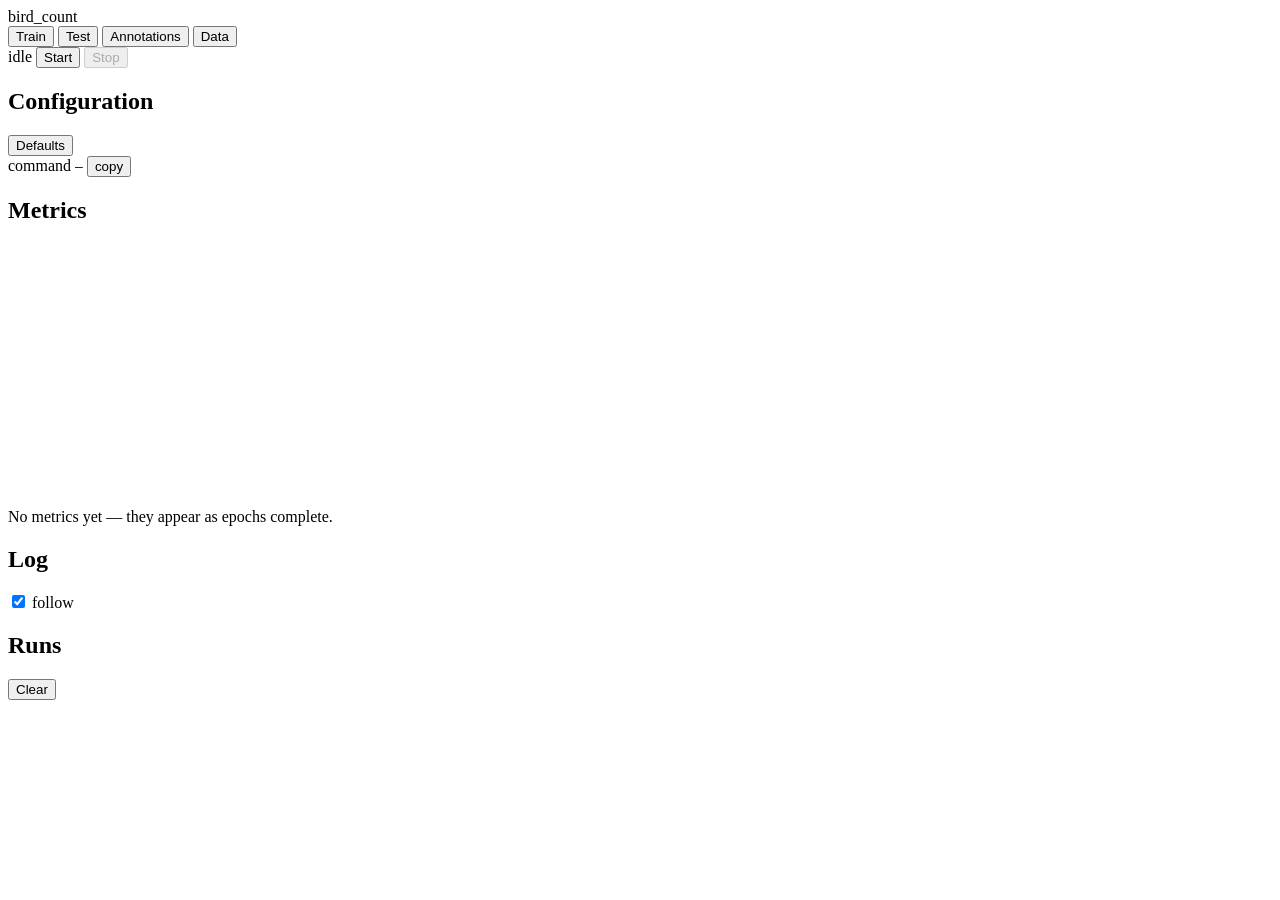
==== webui/static/index.html @ 2913289b "Add "Clear Finished Runs" functionality to the web UI - Implemented backend logic in `runs.py` to re" ====
<!doctype html>
<html lang="en">
<head>
  <meta charset="utf-8">
  <meta name="viewport" content="width=device-width, initial-scale=1">
  <title>bird_count · train &amp; test</title>
  <link rel="stylesheet" href="/static/style.css">
</head>
<body>
  <header>
    <div class="brand">bird_count</div>
    <nav class="tabs" id="tabs">
      <button class="tab is-active" data-page="train">Train</button>
      <button class="tab" data-page="test">Test</button>
      <button class="tab" data-page="annotations">Annotations</button>
      <button class="tab" data-page="data">Data</button>
    </nav>
    <div class="header-right">
      <span class="pill" id="status-pill" data-status="idle">idle</span>
      <button class="btn btn-primary" id="btn-start">Start</button>
      <button class="btn btn-danger" id="btn-stop" disabled>Stop</button>
    </div>
  </header>

  <main>
    <aside class="col col-config">
      <div class="col-head">
        <h2>Configuration</h2>
        <button class="btn btn-ghost" id="btn-reset" title="Reset every field to its argparse default">Defaults</button>
      </div>
      <div id="tool-picker" class="tool-picker" hidden></div>
      <div id="blurb" class="blurb" hidden></div>
      <div id="form" class="form"></div>
    </aside>

    <section class="col col-main">
      <div id="data-view" hidden>
        <div class="panel">
          <div class="panel-head">
            <h2>Label Studio</h2>
            <span class="pill" id="ls-pill" data-status="idle">checking</span>
            <span class="muted" id="ls-detail"></span>
          </div>
          <div class="ls-body">
            <p class="ls-note">Annotate here, export, then feed the export into the <b>Annotations</b> tab.</p>
            <label class="ls-toggle">
              <input type="checkbox" id="ls-public">
              <span>Public link <em>(ngrok tunnel instead of localhost)</em></span>
            </label>
            <div class="ls-url"><code id="ls-url">—</code></div>
            <p class="ls-note" id="ls-target"></p>
            <div class="ls-actions">
              <button class="btn btn-primary" id="ls-start">Start Label Studio</button>
              <button class="btn btn-danger" id="ls-stop" disabled>Stop</button>
              <a class="btn" id="ls-open" target="_blank" rel="noopener">Open</a>
              <button class="btn btn-ghost" id="ls-copy">copy link</button>
              <button class="btn btn-ghost" id="ls-recheck">re-check</button>
            </div>
            <div class="ls-hint" id="ls-hint" hidden>
              <p id="ls-hint-text">Not running. Press <b>Start Label Studio</b>, or from a shell:</p>
              <code id="ls-cmd"></code>
            </div>
            <div class="ls-hint ls-hint-info" id="ls-ngrok" hidden>
              <p>The public link also needs the tunnel — start it below.</p>
            </div>
          </div>
          <div class="panel-head ls-log-head">
            <h2>Server log</h2>
            <span class="muted" id="ls-log-path"></span>
          </div>
          <pre id="ls-log" class="ls-log"></pre>
        </div>

        <div class="panel">
          <div class="panel-head">
            <h2>ngrok tunnel</h2>
            <span class="pill" id="ng-pill" data-status="idle">stopped</span>
            <span class="muted" id="ng-detail"></span>
          </div>
          <div class="ls-body">
            <p class="ls-note">Forwards the public domain to the local Label Studio port — required for <b>Public link</b>.</p>
            <div class="ls-url"><code id="ng-cmd">—</code></div>
            <div class="ls-actions">
              <button class="btn btn-primary" id="ng-start">Start tunnel</button>
              <button class="btn btn-danger" id="ng-stop" disabled>Stop</button>
              <a class="btn" id="ng-inspector" target="_blank" rel="noopener">Inspector</a>
            </div>
          </div>
          <div class="panel-head ls-log-head">
            <h2>Tunnel log</h2>
            <span class="muted" id="ng-log-path"></span>
          </div>
          <pre id="ng-log" class="ls-log"></pre>
        </div>
      </div>

      <div id="run-view">
      <div class="cmd">
        <span class="cmd-label">command</span>
        <code id="cmd-preview">—</code>
        <button class="btn btn-ghost btn-tiny" id="btn-copy">copy</button>
      </div>

      <div class="starter" id="empty-state" hidden>
        <div class="starter-mark">▶</div>
        <h3>No runs yet</h3>
        <p>Choose <b>Train</b> or <b>Test</b> at the top, adjust the flags on the left, then press <b>Start</b>.</p>
        <p class="starter-sub">Output streams here live and is saved to <code>logs/webui/</code>, so past runs come back after a restart.</p>
      </div>

      <div class="panel" id="chart-panel">
        <div class="panel-head">
          <h2>Metrics</h2>
          <div class="chart-toggles" id="chart-toggles"></div>
        </div>
        <canvas id="chart" height="260"></canvas>
        <div class="empty" id="chart-empty">No metrics yet — they appear as epochs complete.</div>
      </div>

      <div class="panel" id="result-panel" hidden>
        <div class="panel-head"><h2>Evaluation</h2></div>
        <div id="result-cards" class="cards"></div>
        <div class="table-wrap">
          <table id="result-table">
            <thead>
              <tr><th data-sort="name">Image</th><th data-sort="gt">GT</th><th data-sort="pred">Pred</th><th data-sort="err">Err</th><th data-sort="rel">Err %</th></tr>
            </thead>
            <tbody></tbody>
          </table>
        </div>
        <div class="panel-head"><h2>Density overlays</h2><span class="muted" id="gallery-note"></span></div>
        <div class="gallery" id="gallery"></div>
      </div>

      <div class="panel panel-log">
        <div class="panel-head">
          <h2>Log</h2>
          <label class="check"><input type="checkbox" id="follow" checked> follow</label>
          <span class="muted" id="log-path"></span>
        </div>
        <pre id="log"></pre>
      </div>
      </div>
    </section>

    <aside class="col col-runs">
      <div class="col-head">
        <h2>Runs</h2>
        <button class="btn btn-ghost btn-tiny" id="btn-clear" title="Delete finished runs and their log files (a running job is kept)">Clear</button>
      </div>
      <ul id="run-list" class="run-list"></ul>
    </aside>
  </main>

  <div id="lightbox" class="lightbox" hidden><img id="lightbox-img" alt=""><div id="lightbox-cap"></div></div>
  <div id="toast" class="toast" hidden></div>

  <script src="/static/app.js"></script>
</body>
</html>
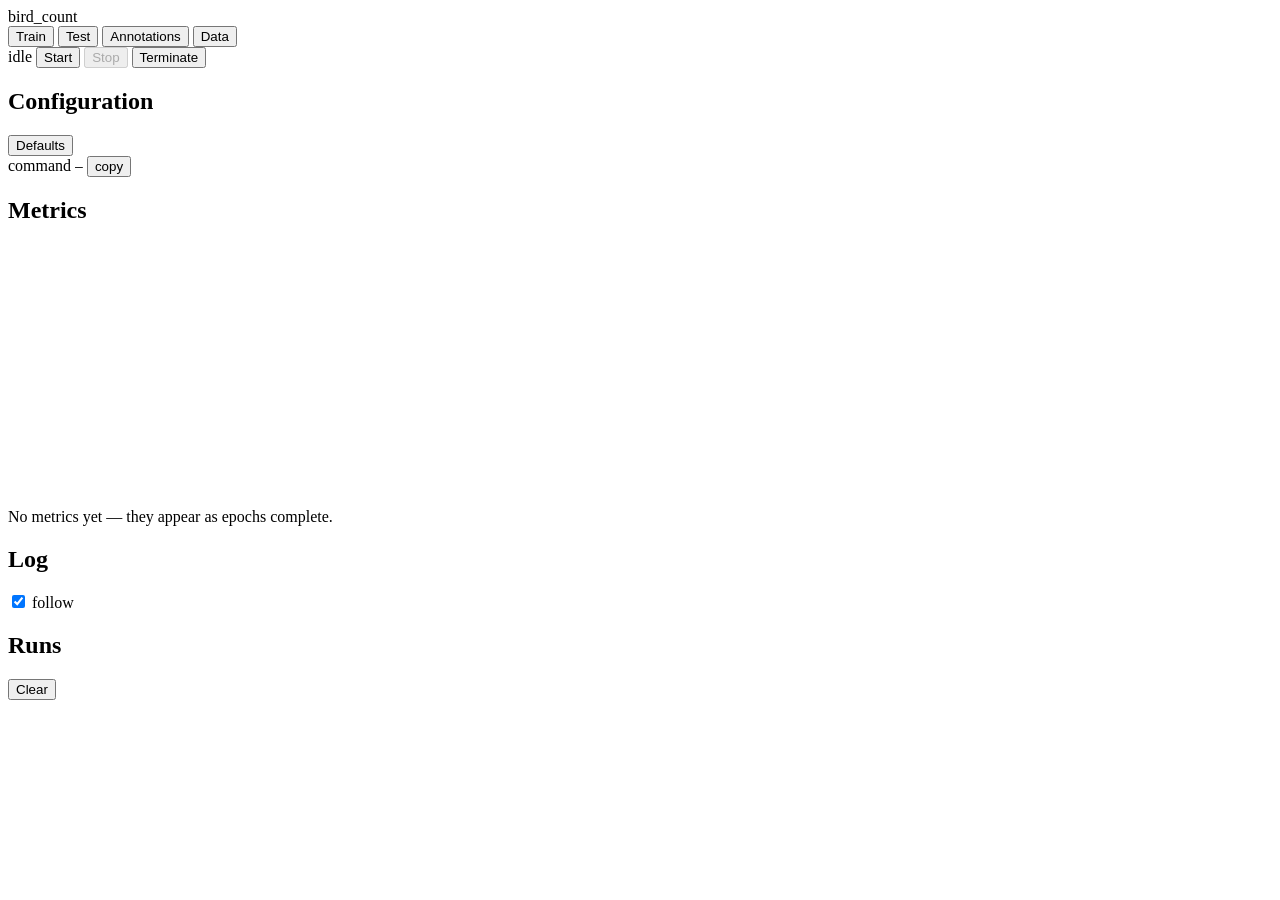
==== commit fc1f36eb: "Add server shutdown API and terminate button to web UI - Implemented `/api/shutdown` endpoint in `se" ====
--- a/webui/static/index.html
+++ b/webui/static/index.html
@@ -19,6 +19,7 @@
       <span class="pill" id="status-pill" data-status="idle">idle</span>
       <button class="btn btn-primary" id="btn-start">Start</button>
       <button class="btn btn-danger" id="btn-stop" disabled>Stop</button>
+      <button class="btn btn-ghost" id="btn-quit" title="Shut down the web UI server and release its port">Terminate</button>
     </div>
   </header>
 
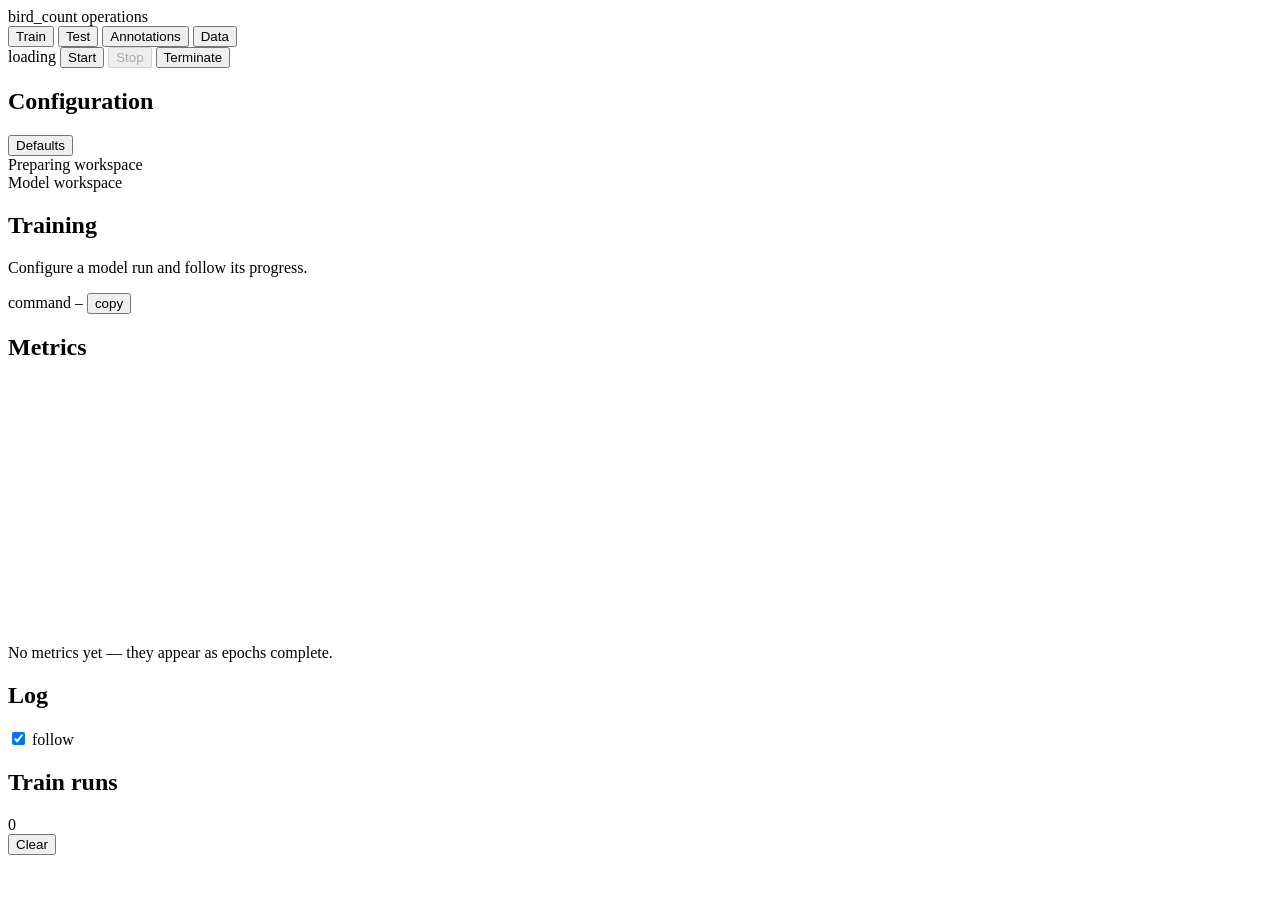
==== commit ea6c0fab: "Enable incremental state updates and gzip compression for improved polling and asset efficiency - In" ====
--- a/webui/static/index.html
+++ b/webui/static/index.html
@@ -6,9 +6,13 @@
   <title>bird_count · train &amp; test</title>
   <link rel="stylesheet" href="/static/style.css">
 </head>
-<body>
+<body class="is-booting">
   <header>
-    <div class="brand">bird_count</div>
+    <div class="brand">
+      <span class="brand-mark" aria-hidden="true"></span>
+      <span class="brand-name">bird_count</span>
+      <span class="brand-meta">operations</span>
+    </div>
     <nav class="tabs" id="tabs">
       <button class="tab is-active" data-page="train">Train</button>
       <button class="tab" data-page="test">Test</button>
@@ -16,7 +20,7 @@
       <button class="tab" data-page="data">Data</button>
     </nav>
     <div class="header-right">
-      <span class="pill" id="status-pill" data-status="idle">idle</span>
+      <span class="pill" id="status-pill" data-status="idle">loading</span>
       <button class="btn btn-primary" id="btn-start">Start</button>
       <button class="btn btn-danger" id="btn-stop" disabled>Stop</button>
       <button class="btn btn-ghost" id="btn-quit" title="Shut down the web UI server and release its port">Terminate</button>
@@ -96,6 +100,24 @@
       </div>
 
       <div id="run-view">
+      <div class="boot-state" id="boot-state" aria-live="polite">
+        <div class="boot-line boot-line-title"></div>
+        <div class="boot-line"></div>
+        <div class="boot-grid"><div></div><div></div><div></div></div>
+        <span>Preparing workspace</span>
+      </div>
+
+      <div class="workspace-head">
+        <div>
+          <span class="workspace-kicker" id="page-kicker">Model workspace</span>
+          <h1 id="page-title">Training</h1>
+          <p id="page-description">Configure a model run and follow its progress.</p>
+        </div>
+        <div class="workspace-run" id="workspace-run" hidden>
+          <span>Viewing</span>
+          <strong id="workspace-run-name"></strong>
+        </div>
+      </div>
       <div class="cmd">
         <span class="cmd-label">command</span>
         <code id="cmd-preview">—</code>
@@ -105,7 +127,7 @@
       <div class="starter" id="empty-state" hidden>
         <div class="starter-mark">▶</div>
         <h3>No runs yet</h3>
-        <p>Choose <b>Train</b> or <b>Test</b> at the top, adjust the flags on the left, then press <b>Start</b>.</p>
+        <p>Pick a tool from the tabs above, adjust its flags on the left, then press <b>Start</b>.</p>
         <p class="starter-sub">Output streams here live and is saved to <code>logs/webui/</code>, so past runs come back after a restart.</p>
       </div>
 
@@ -129,7 +151,7 @@
             <tbody></tbody>
           </table>
         </div>
-        <div class="panel-head"><h2>Density overlays</h2><span class="muted" id="gallery-note"></span></div>
+        <div class="panel-head is-divider"><h2>Density overlays</h2><span class="muted" id="gallery-note"></span></div>
         <div class="gallery" id="gallery"></div>
       </div>
 
@@ -146,7 +168,10 @@
 
     <aside class="col col-runs">
       <div class="col-head">
-        <h2>Runs</h2>
+        <div class="runs-heading">
+          <h2 id="runs-title">Train runs</h2>
+          <span class="count-badge" id="runs-count">0</span>
+        </div>
         <button class="btn btn-ghost btn-tiny" id="btn-clear" title="Delete finished runs and their log files (a running job is kept)">Clear</button>
       </div>
       <ul id="run-list" class="run-list"></ul>
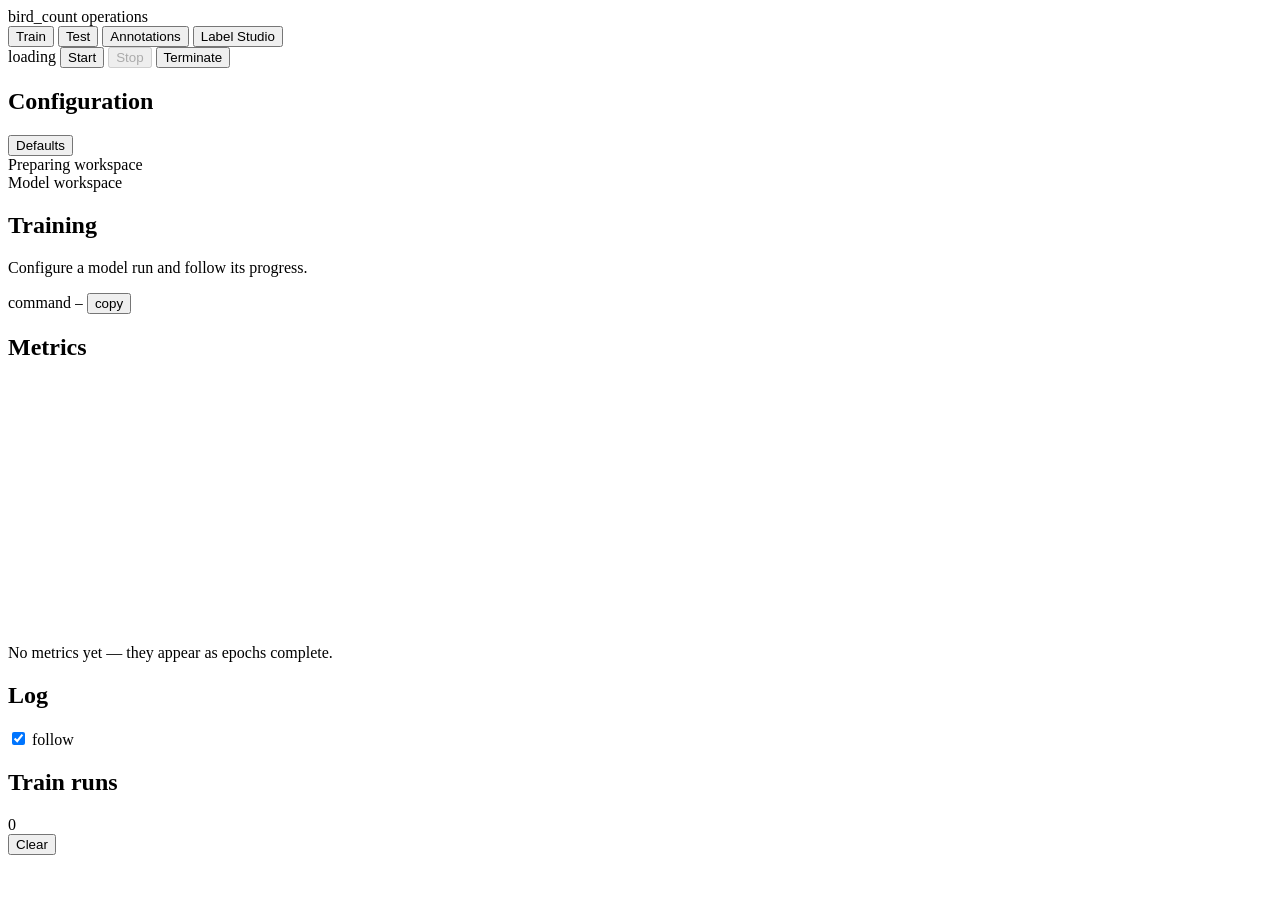
==== commit 14cd95d1: "Add upload endpoint for JSON payloads, Label Studio workspace enhancements, and region masking tool " ====
--- a/webui/static/index.html
+++ b/webui/static/index.html
@@ -17,7 +17,7 @@
       <button class="tab is-active" data-page="train">Train</button>
       <button class="tab" data-page="test">Test</button>
       <button class="tab" data-page="annotations">Annotations</button>
-      <button class="tab" data-page="data">Data</button>
+      <button class="tab" data-page="label_studio">Label Studio</button>
     </nav>
     <div class="header-right">
       <span class="pill" id="status-pill" data-status="idle">loading</span>
@@ -47,7 +47,7 @@
             <span class="muted" id="ls-detail"></span>
           </div>
           <div class="ls-body">
-            <p class="ls-note">Annotate here, export, then feed the export into the <b>Annotations</b> tab.</p>
+            <p class="ls-note">Manage the service here, then use the Label Studio operations in the configuration panel.</p>
             <label class="ls-toggle">
               <input type="checkbox" id="ls-public">
               <span>Public link <em>(ngrok tunnel instead of localhost)</em></span>
@@ -155,6 +155,11 @@
         <div class="gallery" id="gallery"></div>
       </div>
 
+      <div class="pane-resizer" id="result-log-resizer" role="separator"
+           aria-label="Resize evaluation and log panels" aria-orientation="horizontal"
+           aria-valuemin="15" aria-valuemax="85" tabindex="0"
+           title="Drag to resize; double-click to reset"></div>
+
       <div class="panel panel-log">
         <div class="panel-head">
           <h2>Log</h2>
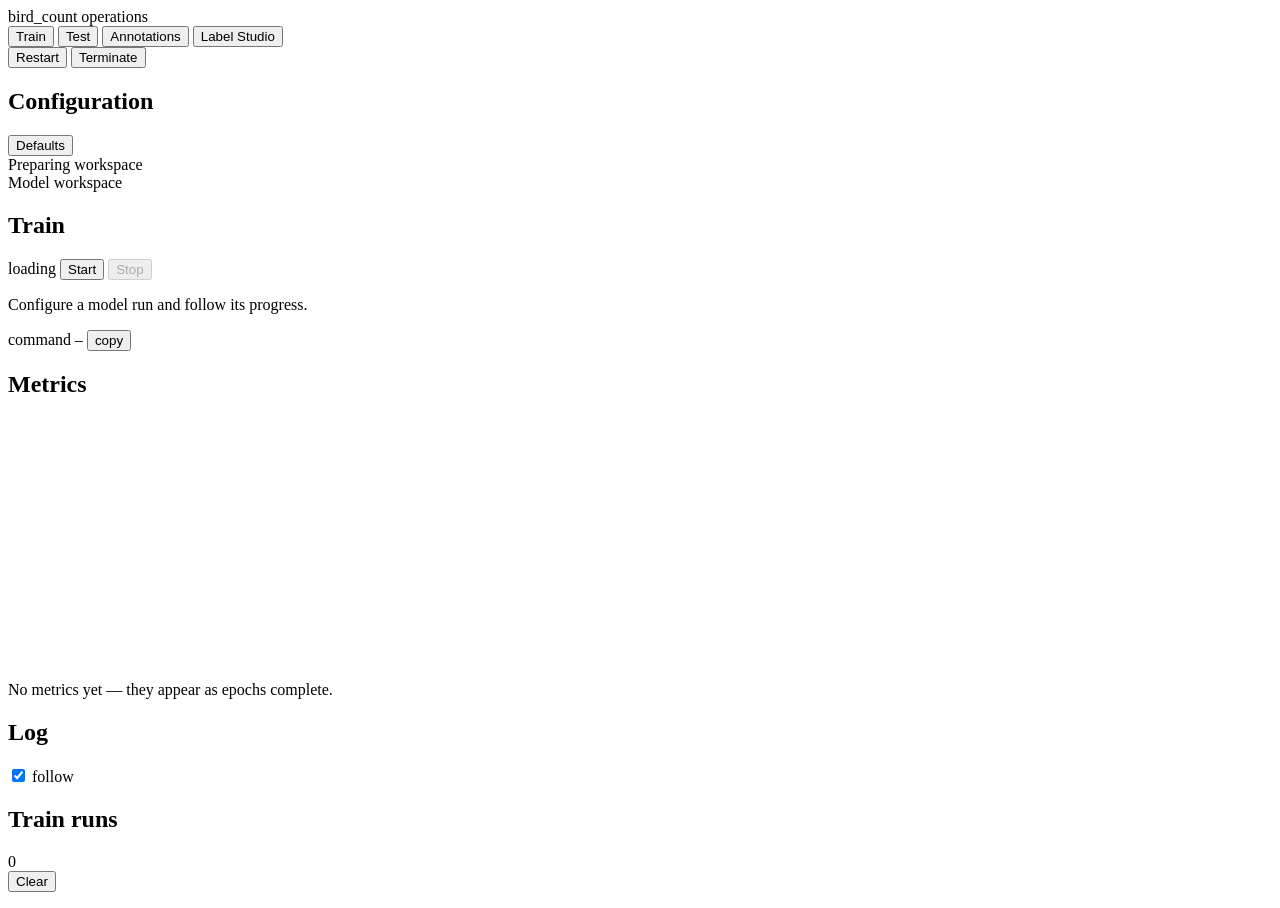
==== commit aa930bfc: "Add server restart functionality and expand UI controls - Introduced `/api/restart` endpoint for gra" ====
--- a/webui/static/index.html
+++ b/webui/static/index.html
@@ -20,9 +20,7 @@
       <button class="tab" data-page="label_studio">Label Studio</button>
     </nav>
     <div class="header-right">
-      <span class="pill" id="status-pill" data-status="idle">loading</span>
-      <button class="btn btn-primary" id="btn-start">Start</button>
-      <button class="btn btn-danger" id="btn-stop" disabled>Stop</button>
+      <button class="btn btn-ghost" id="btn-restart" title="Restart the web UI server using the same launch options">Restart</button>
       <button class="btn btn-ghost" id="btn-quit" title="Shut down the web UI server and release its port">Terminate</button>
     </div>
   </header>
@@ -40,11 +38,12 @@
 
     <section class="col col-main">
       <div id="data-view" hidden>
-        <div class="panel">
+        <div class="panel ls-service-panel" id="ls-service-panel">
           <div class="panel-head">
             <h2>Label Studio</h2>
             <span class="pill" id="ls-pill" data-status="idle">checking</span>
             <span class="muted" id="ls-detail"></span>
+            <button class="btn btn-ghost btn-tiny" id="ls-collapse" aria-expanded="true">Collapse</button>
           </div>
           <div class="ls-body">
             <p class="ls-note">Manage the service here, then use the Label Studio operations in the configuration panel.</p>
@@ -76,11 +75,12 @@
           <pre id="ls-log" class="ls-log"></pre>
         </div>
 
-        <div class="panel">
+        <div class="panel ls-service-panel" id="ng-service-panel">
           <div class="panel-head">
             <h2>ngrok tunnel</h2>
             <span class="pill" id="ng-pill" data-status="idle">stopped</span>
             <span class="muted" id="ng-detail"></span>
+            <button class="btn btn-ghost btn-tiny" id="ng-collapse" aria-expanded="true">Collapse</button>
           </div>
           <div class="ls-body">
             <p class="ls-note">Forwards the public domain to the local Label Studio port — required for <b>Public link</b>.</p>
@@ -108,9 +108,16 @@
       </div>
 
       <div class="workspace-head">
-        <div>
+        <div class="workspace-copy">
           <span class="workspace-kicker" id="page-kicker">Model workspace</span>
-          <h1 id="page-title">Training</h1>
+          <div class="workspace-title-row">
+            <h1 id="page-title">Train</h1>
+            <div class="workspace-actions" aria-label="Run controls">
+              <span class="pill" id="status-pill" data-status="idle">loading</span>
+              <button class="btn btn-primary" id="btn-start">Start</button>
+              <button class="btn btn-danger" id="btn-stop" disabled>Stop</button>
+            </div>
+          </div>
           <p id="page-description">Configure a model run and follow its progress.</p>
         </div>
         <div class="workspace-run" id="workspace-run" hidden>
@@ -151,7 +158,16 @@
             <tbody></tbody>
           </table>
         </div>
-        <div class="panel-head is-divider"><h2>Density overlays</h2><span class="muted" id="gallery-note"></span></div>
+        <div class="panel-head is-divider gallery-head">
+          <h2>Density overlays</h2>
+          <div class="gallery-tools">
+            <input id="gallery-search" class="gallery-search" type="search"
+                   placeholder="Search image name..." aria-label="Search density overlays by image name"
+                   aria-controls="gallery" autocomplete="off" spellcheck="false" disabled>
+            <button class="btn btn-ghost btn-tiny" id="gallery-search-clear" type="button" hidden>Clear</button>
+            <span class="muted" id="gallery-note" aria-live="polite"></span>
+          </div>
+        </div>
         <div class="gallery" id="gallery"></div>
       </div>
 
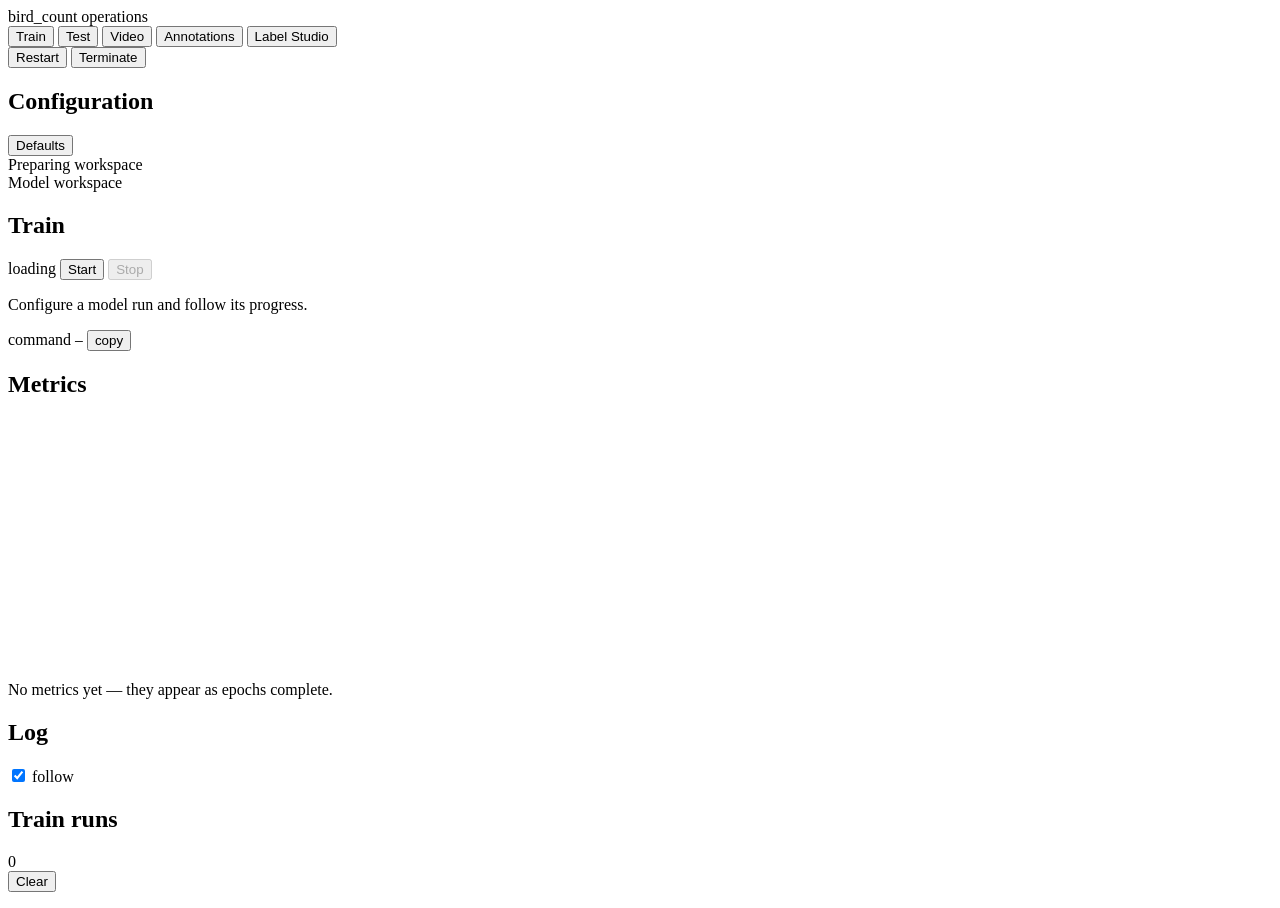
==== commit 4c2fdfd1: "Add the video timeline page and label the two counts it reports The video op grows a web UI: browse " ====
--- a/webui/static/index.html
+++ b/webui/static/index.html
@@ -16,6 +16,7 @@
     <nav class="tabs" id="tabs">
       <button class="tab is-active" data-page="train">Train</button>
       <button class="tab" data-page="test">Test</button>
+      <button class="tab" data-page="video">Video</button>
       <button class="tab" data-page="annotations">Annotations</button>
       <button class="tab" data-page="label_studio">Label Studio</button>
     </nav>
@@ -147,6 +148,33 @@
         <div class="empty" id="chart-empty">No metrics yet — they appear as epochs complete.</div>
       </div>
 
+      <div class="panel timeline-panel" id="timeline-panel" hidden>
+        <div class="panel-head">
+          <h2>Density timeline</h2>
+          <div class="metric-switch" id="timeline-metrics" role="group" aria-label="Chart metric"></div>
+          <div class="timeline-tools">
+            <label class="check"><input type="checkbox" id="timeline-smooth" checked> smooth</label>
+            <button class="btn btn-ghost btn-tiny" id="timeline-figure" disabled
+                    title="Open the rendered publication figure written by the run">Figure</button>
+            <button class="btn btn-ghost btn-tiny" id="timeline-csv" disabled
+                    title="Download the per-sample CSV written by the run">CSV</button>
+            <button class="btn btn-ghost btn-tiny" id="timeline-png"
+                    title="Save this chart as a PNG">Save chart</button>
+          </div>
+        </div>
+        <p class="timeline-sub" id="timeline-sub"></p>
+        <div class="timeline-plot" id="timeline-plot">
+          <canvas id="timeline-chart"></canvas>
+          <div class="timeline-tip" id="timeline-tip" hidden></div>
+        </div>
+        <div id="timeline-cards" class="cards"></div>
+        <div class="panel-head is-divider" id="timeline-peaks-head" hidden>
+          <h2>Busiest moments</h2>
+          <span class="muted" id="timeline-peaks-note"></span>
+        </div>
+        <div class="gallery" id="timeline-peaks" hidden></div>
+      </div>
+
       <div class="panel" id="result-panel" hidden>
         <div class="panel-head"><h2>Evaluation</h2></div>
         <div id="result-cards" class="cards"></div>
